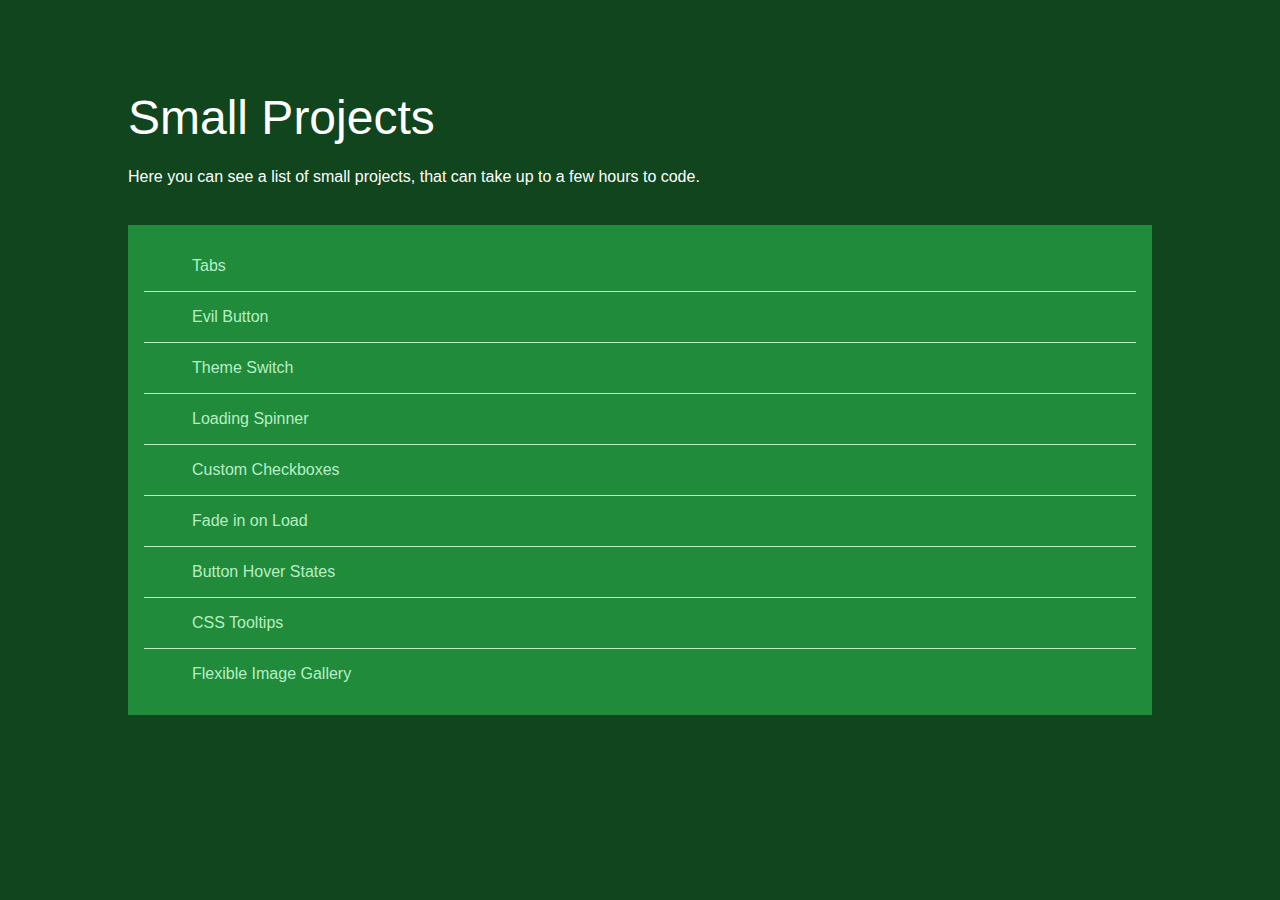
==== index.html @ da25875e "initial commit of the small projects page" ====
<!DOCTYPE html>
<html lang="en">
<head>
    <meta charset="UTF-8">
    <meta http-equiv="X-UA-Compatible" content="IE=edge">
    <meta name="viewport" content="width=device-width, initial-scale=1.0">
    <title>Small Projects</title>
    <link rel="stylesheet" href="styles.css">
</head>
<body>
    <div class="supreme-container">
        <div class="container">
            <div class="header">
                <h1>Small Projects</h1>
                <p>Here you can see a list of small projects, that can take up to a few hours to code.</p>
            </div>
            <div class="list-container">
                <ul class="list">
                    <li class="item"><a href="./tabs/index.html" class="project-link">Tabs</a></li>
                    <li class="item"><a href="./evil button/index.html" class="project-link">Evil Button</a></li>
                    <li class="item"><a href="./theme switch/index.html" class="project-link">Theme Switch</a></li>
                    <li class="item"><a href="./loading spinner/index.html" class="project-link">Loading Spinner</a></li>
                    <li class="item"><a href="./custom checkboxes/index.html" class="project-link">Custom Checkboxes</a></li>
                    <li class="item"><a href="./fade in on load/index.html" class="project-link">Fade in on Load</a></li>
                    <li class="item"><a href="./button animations/index.html" class="project-link">Button Hover States</a></li>
                    <li class="item"><a href="./tootip css/index.html" class="project-link">CSS Tooltips</a></li>
                    <li class="item"><a href="./flexible image gallery/index.html" class="project-link">Flexible Image Gallery</a></li>

                </ul>
            </div>
        </div>
    </div>
</body>
</html>
---- styles.css ----
*{
    margin: 0;
    padding: 0;
    box-sizing: border-box;
}
:root{
    --bg-color: #10451d;
    --section-color: #208b3a;
    --text-color: #b7efc5;
    --hover-color: #1a7431;
}
body{
    color: white;
    font-family: "Poppins", sans-serif;
}

.supreme-container{
    min-height: 100vh;
    background-color: #10451d;
    padding-top: 10vh;
}
.container{
    width: 80%;
    margin: 0 auto;
}
.header{
    margin-bottom: 2rem;
}
.header h1{
    font-size: 3rem;
    font-weight: 300;
    margin-bottom: 1rem;
}
.header p{
    line-height: 2;
    font-weight: 500;
}
.list-container{
    background-color: #208b3a;
    padding: 1rem;
}
.list{
    list-style: none;
}
.list .item{
    border-bottom: 1px solid #b7efc5;
}
.list .item:last-child{
    border-bottom: none;
}
.project-link{
    text-decoration: none;
    color: #b7efc5;
    display: inline-block;
    width: 100%;
    padding: 1rem 3rem;
    transition: all 0.2s ease;
}

.project-link:hover, .project-link:focus{
    background: linear-gradient(to right,transparent 0%,#1a7431 5%, transparent);
}
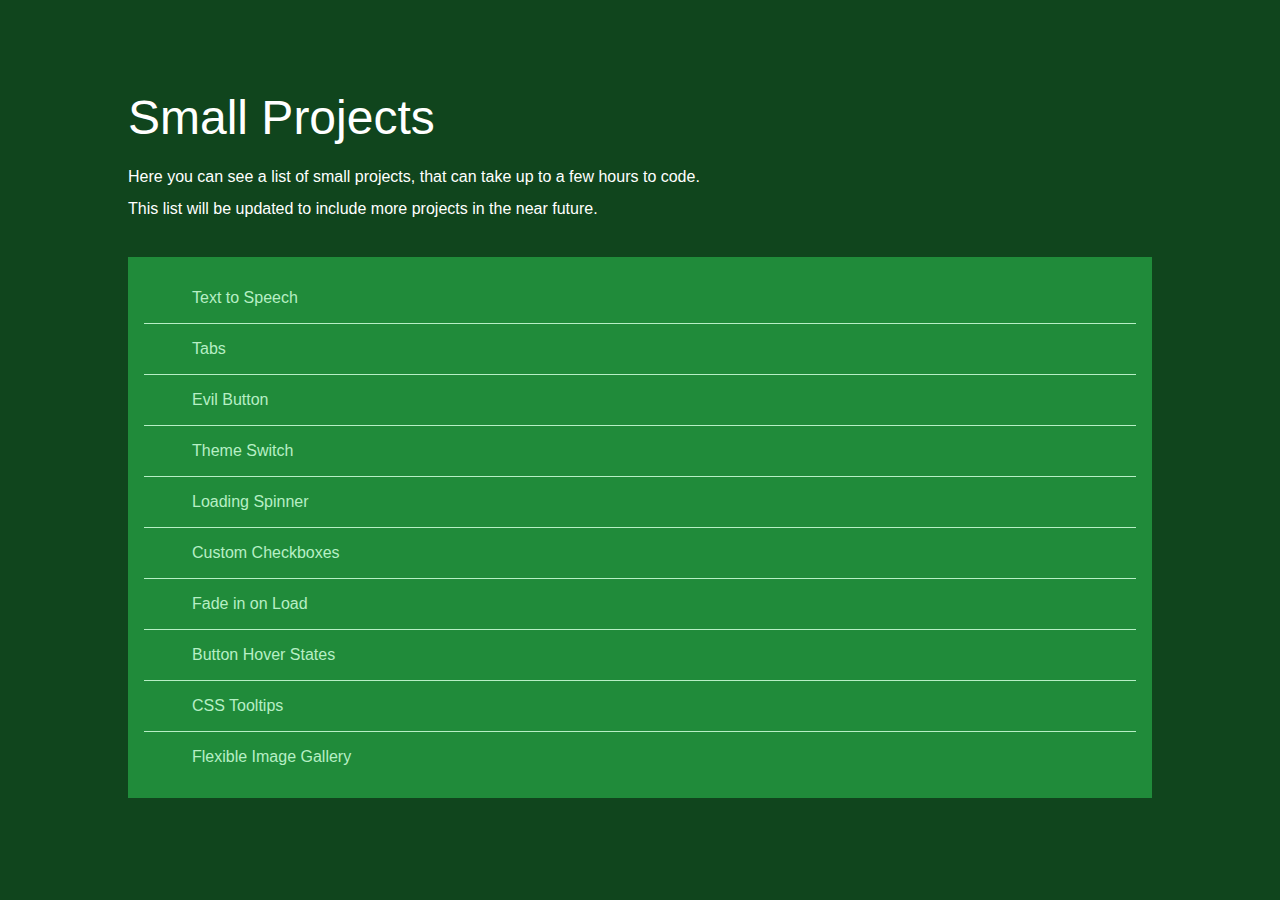
==== commit df80d027: "added 'text to speech' project, updated the main page description" ====
--- a/index.html
+++ b/index.html
@@ -13,9 +13,11 @@
             <div class="header">
                 <h1>Small Projects</h1>
                 <p>Here you can see a list of small projects, that can take up to a few hours to code.</p>
+                <p>This list will be updated to include more projects in the near future.</p>
             </div>
             <div class="list-container">
                 <ul class="list">
+                    <li class="item"><a href="./text to speech/index.html" class="project-link">Text to Speech</a></li>
                     <li class="item"><a href="./tabs/index.html" class="project-link">Tabs</a></li>
                     <li class="item"><a href="./evil button/index.html" class="project-link">Evil Button</a></li>
                     <li class="item"><a href="./theme switch/index.html" class="project-link">Theme Switch</a></li>
@@ -24,8 +26,7 @@
                     <li class="item"><a href="./fade in on load/index.html" class="project-link">Fade in on Load</a></li>
                     <li class="item"><a href="./button animations/index.html" class="project-link">Button Hover States</a></li>
                     <li class="item"><a href="./tootip css/index.html" class="project-link">CSS Tooltips</a></li>
-                    <li class="item"><a href="./flexible image gallery/index.html" class="project-link">Flexible Image Gallery</a></li>
-
+                    <li class="item"><a href="./flex img gallery/index.html" class="project-link">Flexible Image Gallery</a></li>
                 </ul>
             </div>
         </div>
--- a/styles.css
+++ b/styles.css
@@ -33,7 +33,7 @@
 }
 .header p{
     line-height: 2;
-    font-weight: 500;
+    font-weight: 400;
 }
 .list-container{
     background-color: #208b3a;
